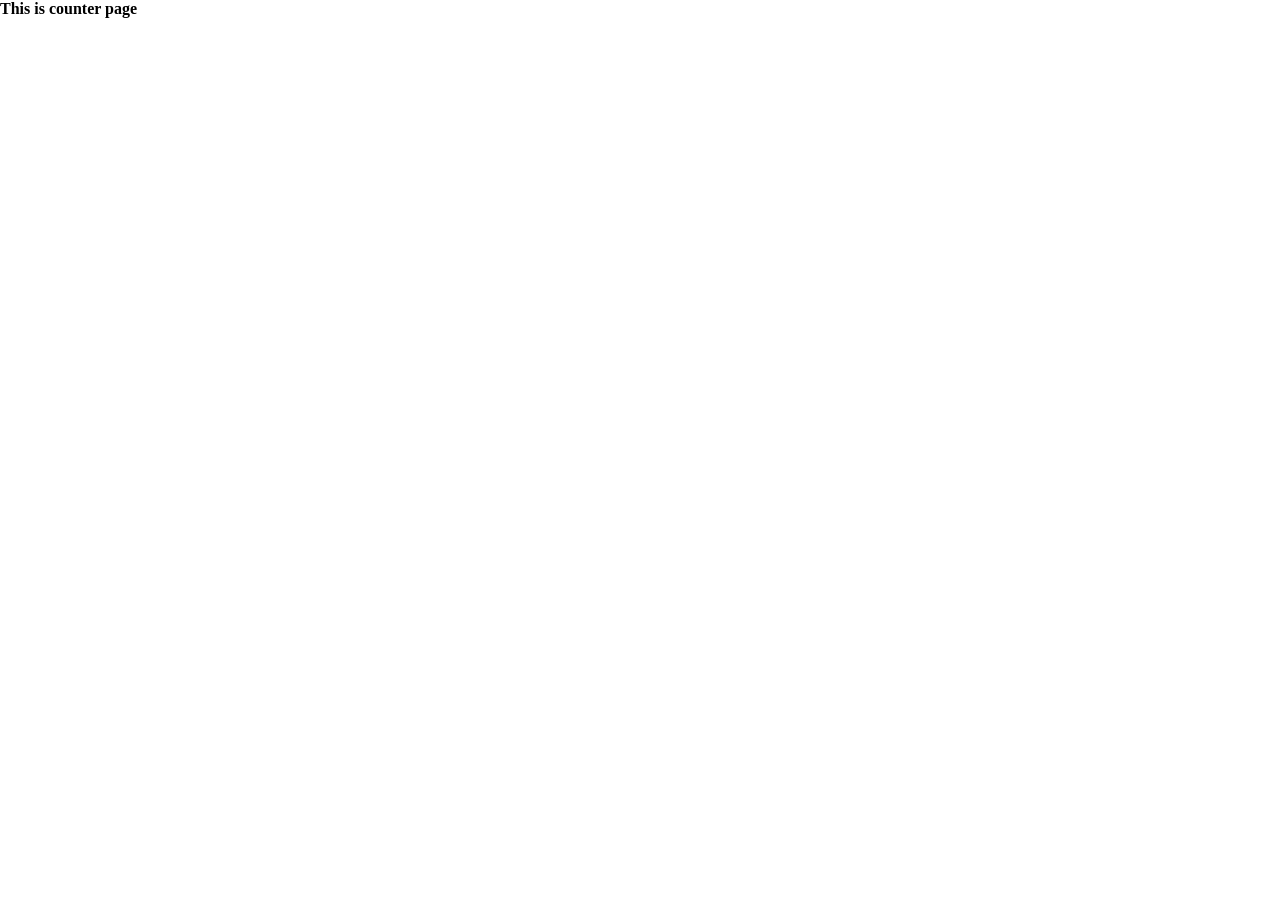
==== counter/index.html @ d027b92a "initialize repo" ====
<!doctype html>
<html lang="en">
  <head>
    <meta charset="UTF-8" />
    <meta name="viewport" content="width=device-width, initial-scale=1.0" />
    <title>counter</title>
    <!-- icons start -->
    <link
      rel="apple-touch-icon"
      sizes="180*180"
      href="./files/images/favicon_io/apple-touch-icon.png"
    />
    <link
      rel="icon"
      type="icon/png"
      sizes="32*32"
      href="./files/images/favicon_io/favicon-32x32.png"
    />
    <link
      rel="icon"
      type="icon/png"
      sizes="16*16"
      href="./files/images/favicon_io/favicon-16x16.png"
    />
    <link rel="icon" type="image/x-icon" href=".ico" />
    <link rel="manifest" href="./files/images/favicon_io/site.webmanifest" />
    <!-- icons end -->

    <!-- main css -->
    <link rel="stylesheet" href="../styles.css" />
    <!-- counter css -->
  </head>
  <body>
    <h4>This is counter page</h4>
    <script src="./main.js"></script>
  </body>
</html>
---- styles.css ----
* {
  padding: 0;
  margin: 0;
}
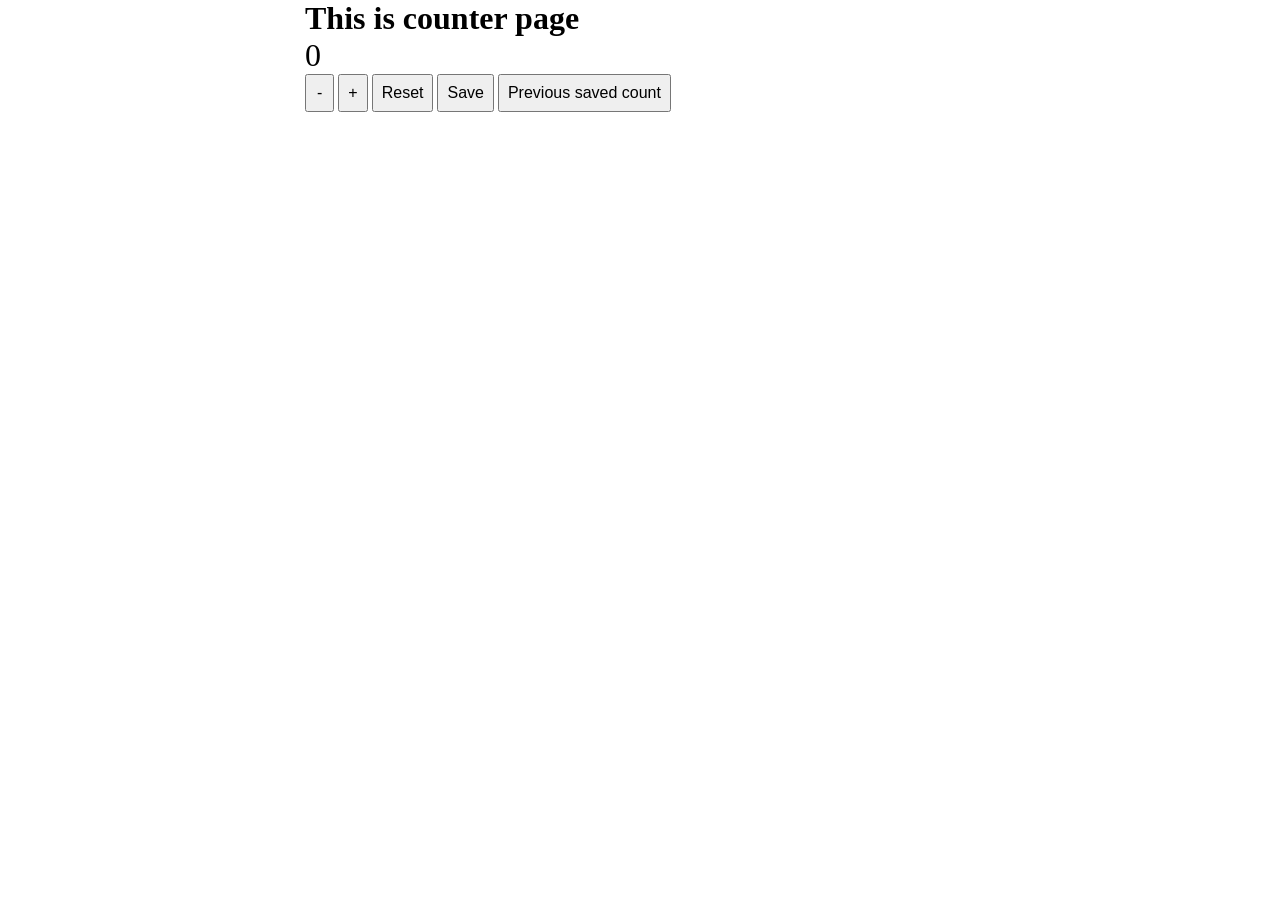
==== commit 2d6e93d6: "vanila counter programme done with w3 school" ====
--- a/counter/index.html
+++ b/counter/index.html
@@ -22,16 +22,31 @@
       sizes="16*16"
       href="./files/images/favicon_io/favicon-16x16.png"
     />
-    <link rel="icon" type="image/x-icon" href=".ico" />
+    <!-- <link rel="icon" type="image/x-icon" href=".ico" /> -->
     <link rel="manifest" href="./files/images/favicon_io/site.webmanifest" />
     <!-- icons end -->
 
     <!-- main css -->
     <link rel="stylesheet" href="../styles.css" />
+    <link rel="stylesheet" href="styles.css" />
     <!-- counter css -->
   </head>
   <body>
-    <h4>This is counter page</h4>
+    <h4 style="font-size: 2rem">This is counter page</h4>
+    <!-- counter start -->
+    <p id="counter-0">0</p>
+    <button class="counter-button decreaseCount" onclick="decreaseCount()">
+      -
+    </button>
+    <button class="counter-button" onclick="increaseCount()">+</button>
+    <button class="counter-button" onclick="resetCount()">Reset</button>
+    <button class="counter-button" onclick="saveCount()">Save</button>
+    <button class="counter-button" onclick="loadCount()">
+      Previous saved count
+    </button>
+
+    <!-- counter end -->
+
     <script src="./main.js"></script>
   </body>
 </html>
--- a/styles.css
+++ b/styles.css
@@ -2,3 +2,7 @@
   padding: 0;
   margin: 0;
 }
+body {
+  width: 670px;
+  margin: 0 auto;
+}
--- a/counter/styles.css
+++ b/counter/styles.css
@@ -0,0 +1,11 @@
+#counter-0 {
+  font-size: 2rem;
+}
+.counter-button {
+  font-size: 1rem;
+  padding: 8px;
+  cursor: pointer;
+}
+.decreaseCount {
+  padding-inline: 10px;
+}
